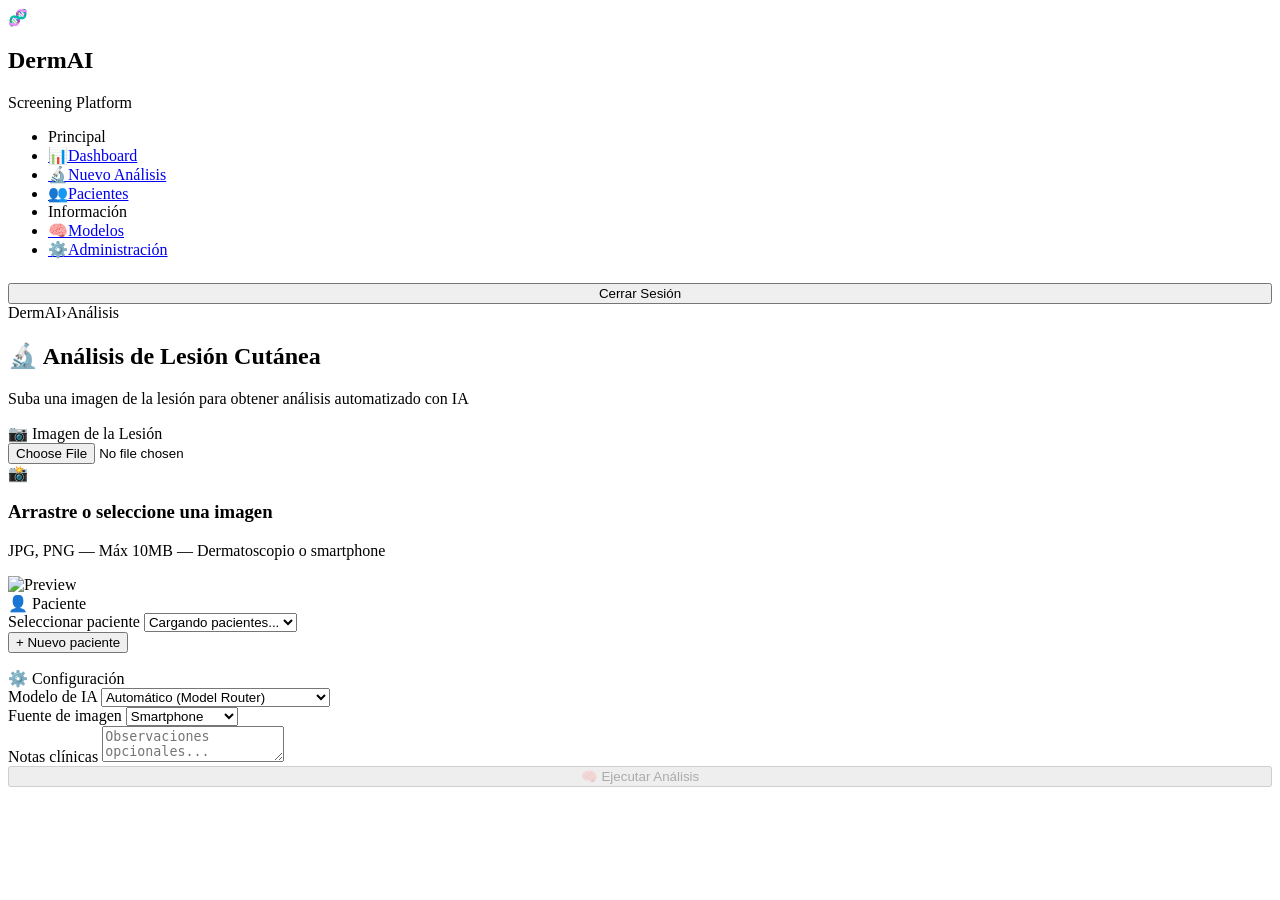
==== frontend/analysis.html @ bb70c843 "Estructura inicial del proyecto TDSE" ====
<!DOCTYPE html>
<html lang="es">
<head>
    <meta charset="UTF-8"><meta name="viewport" content="width=device-width,initial-scale=1.0">
    <title>DermAI — Análisis de Lesión</title>
    <link rel="stylesheet" href="/static/css/styles.css">
</head>
<body>
<div class="app-layout">
    <nav class="sidebar">
        <div class="logo"><div class="logo-icon">🧬</div><div class="logo-text"><h1>DermAI</h1><p>Screening Platform</p></div></div>
        <ul class="nav-menu">
            <li class="nav-section">Principal</li>
            <li class="nav-item"><a href="/dashboard" class="nav-link"><span class="icon">📊</span>Dashboard</a></li>
            <li class="nav-item"><a href="/analysis" class="nav-link active"><span class="icon">🔬</span>Nuevo Análisis</a></li>
            <li class="nav-item"><a href="/patients" class="nav-link"><span class="icon">👥</span>Pacientes</a></li>
            <li class="nav-section">Información</li>
            <li class="nav-item"><a href="/models-info" class="nav-link"><span class="icon">🧠</span>Modelos</a></li>
            <li class="nav-item"><a href="/admin" class="nav-link"><span class="icon">⚙️</span>Administración</a></li>
        </ul>
        <div class="user-info" id="userInfo"></div>
        <button class="btn btn-secondary btn-sm" style="margin-top:.5rem;width:100%;justify-content:center" onclick="Auth.logout()">Cerrar Sesión</button>
    </nav>
    <main class="main-content">
        <div class="page-header">
            <div class="breadcrumb"><span>DermAI</span><span>›</span><span>Análisis</span></div>
            <h2>🔬 Análisis de Lesión Cutánea</h2>
            <p>Suba una imagen de la lesión para obtener análisis automatizado con IA</p>
        </div>

        <!-- STEP 1: Upload Form -->
        <div id="stepUpload">
            <div class="grid-2">
                <div class="card">
                    <div class="card-header"><span class="card-title">📷 Imagen de la Lesión</span></div>
                    <div class="upload-zone" id="uploadZone">
                        <input type="file" id="imageInput" accept="image/*">
                        <div class="icon">📸</div>
                        <h3>Arrastre o seleccione una imagen</h3>
                        <p>JPG, PNG — Máx 10MB — Dermatoscopio o smartphone</p>
                    </div>
                    <img id="preview" class="upload-preview" alt="Preview">
                </div>
                <div>
                    <div class="card" style="margin-bottom:1rem">
                        <div class="card-header"><span class="card-title">👤 Paciente</span></div>
                        <div class="form-group">
                            <label class="form-label">Seleccionar paciente</label>
                            <select id="patientSelect" class="form-select"><option value="">Cargando pacientes...</option></select>
                        </div>
                        <button class="btn btn-secondary btn-sm" onclick="showNewPatient()">+ Nuevo paciente</button>
                        <div id="newPatientForm" style="display:none;margin-top:1rem">
                            <div class="form-group"><label class="form-label">Nombre completo</label><input class="form-input" id="npName" required></div>
                            <div class="grid-2">
                                <div class="form-group"><label class="form-label">Documento</label><input class="form-input" id="npDoc"></div>
                                <div class="form-group"><label class="form-label">Fototipo (1-6)</label><select class="form-select" id="npFitz"><option value="">—</option><option>1</option><option>2</option><option>3</option><option>4</option><option>5</option><option>6</option></select></div>
                            </div>
                            <div class="form-group"><label class="form-label">Género</label><select class="form-select" id="npGender"><option value="">—</option><option>Masculino</option><option>Femenino</option><option>Otro</option></select></div>
                            <button class="btn btn-success btn-sm" onclick="createPatient()">Guardar Paciente</button>
                        </div>
                    </div>
                    <div class="card">
                        <div class="card-header"><span class="card-title">⚙️ Configuración</span></div>
                        <div class="form-group">
                            <label class="form-label">Modelo de IA</label>
                            <select id="modelSelect" class="form-select">
                                <option value="">Automático (Model Router)</option>
                                <option value="efficientnet">EfficientNet-B7 (Alta precisión)</option>
                                <option value="resnet">ResNet-50 (Alto throughput)</option>
                                <option value="vit">ViT-Base (Robustez cross-domain)</option>
                            </select>
                        </div>
                        <div class="form-group">
                            <label class="form-label">Fuente de imagen</label>
                            <select id="sourceSelect" class="form-select">
                                <option value="smartphone">Smartphone</option>
                                <option value="dermatoscope">Dermatoscopio</option>
                            </select>
                        </div>
                        <div class="form-group">
                            <label class="form-label">Notas clínicas</label>
                            <textarea class="form-textarea" id="notes" placeholder="Observaciones opcionales..."></textarea>
                        </div>
                        <button class="btn btn-primary btn-lg" style="width:100%;justify-content:center" onclick="runAnalysis()" id="analyzeBtn" disabled>
                            🧠 Ejecutar Análisis
                        </button>
                    </div>
                </div>
            </div>
        </div>

        <!-- STEP 2: Results -->
        <div id="stepResults" style="display:none">
            <button class="btn btn-secondary" onclick="resetAnalysis()" style="margin-bottom:1rem">← Nuevo análisis</button>
            <!-- Risk Header -->
            <div class="result-header" id="resultHeader"></div>
            <div class="grid-2" style="margin-bottom:1.5rem">
                <!-- Class Probabilities -->
                <div class="card">
                    <div class="card-header"><span class="card-title">📊 Probabilidades por Clase</span></div>
                    <div id="probBars"></div>
                </div>
                <!-- ABCDE -->
                <div class="card">
                    <div class="card-header"><span class="card-title">🔤 Análisis ABCDE</span></div>
                    <div id="abcdeGrid" class="abcde-grid"></div>
                    <div style="margin-top:1rem">
                        <div class="prob-bar"><span class="label">Puntaje Total</span><div class="bar"><div class="bar-fill" id="abcdeTotal" style="width:0%"></div></div><span class="value" id="abcdeTotalVal">—</span></div>
                    </div>
                </div>
            </div>
            <div class="grid-2" style="margin-bottom:1.5rem">
                <!-- Grad-CAM -->
                <div class="card">
                    <div class="card-header"><span class="card-title">🔥 Mapa de Calor Grad-CAM</span><span class="card-subtitle">Regiones determinantes</span></div>
                    <div id="gradcamContainer" style="text-align:center"><p style="color:var(--text-muted)">Sin Grad-CAM disponible</p></div>
                </div>
                <!-- Model Info & FHIR -->
                <div class="card">
                    <div class="card-header"><span class="card-title">🏥 Información Clínica</span></div>
                    <div id="clinicalInfo"></div>
                    <div style="margin-top:1rem">
                        <button class="btn btn-secondary btn-sm" onclick="viewFHIR()">📋 Ver recurso FHIR R5</button>
                    </div>
                </div>
            </div>
            <!-- FHIR Modal -->
            <div class="modal-overlay" id="fhirModal">
                <div class="modal" style="max-width:700px">
                    <div class="modal-header"><h3>📋 HL7 FHIR R5 — Observation</h3><button class="modal-close" onclick="closeFHIR()">×</button></div>
                    <pre id="fhirJson" style="background:var(--bg-glass);padding:1rem;border-radius:var(--radius);font-size:.75rem;overflow:auto;max-height:500px;color:var(--text-secondary)"></pre>
                </div>
            </div>
        </div>
    </main>
</div>
<script src="/static/js/auth.js"></script>
<script>
if (!Auth.checkAuth()) location.href='/';
Auth.initSidebar();
let currentResult = null;

// Load patients
async function loadPatients() {
    try {
        const patients = await Auth.api('/patients/');
        const sel = document.getElementById('patientSelect');
        sel.innerHTML = '<option value="">— Seleccione paciente —</option>' +
            patients.map(p => `<option value="${p.id}">${p.full_name} ${p.fitzpatrick_type ? '(Fototipo '+p.fitzpatrick_type+')' : ''}</option>`).join('');
    } catch(e) { showToast('Error cargando pacientes','error'); }
}
loadPatients();

// Image preview
const imageInput = document.getElementById('imageInput');
const preview = document.getElementById('preview');
imageInput.addEventListener('change', () => {
    const file = imageInput.files[0];
    if (file) {
        preview.src = URL.createObjectURL(file);
        preview.style.display = 'block';
        checkReady();
    }
});
document.getElementById('uploadZone').addEventListener('dragover', e => { e.preventDefault(); e.currentTarget.classList.add('dragover'); });
document.getElementById('uploadZone').addEventListener('dragleave', e => { e.currentTarget.classList.remove('dragover'); });
document.getElementById('uploadZone').addEventListener('drop', e => { e.preventDefault(); e.currentTarget.classList.remove('dragover'); imageInput.files = e.dataTransfer.files; imageInput.dispatchEvent(new Event('change')); });

function checkReady() {
    document.getElementById('analyzeBtn').disabled = !(imageInput.files[0] && document.getElementById('patientSelect').value);
}
document.getElementById('patientSelect').addEventListener('change', checkReady);

function showNewPatient() { document.getElementById('newPatientForm').style.display = document.getElementById('newPatientForm').style.display === 'none' ? 'block' : 'none'; }

async function createPatient() {
    try {
        const data = { full_name: document.getElementById('npName').value, document_number: document.getElementById('npDoc').value, gender: document.getElementById('npGender').value || null, fitzpatrick_type: parseInt(document.getElementById('npFitz').value) || null };
        const p = await Auth.api('/patients/', { method: 'POST', body: data });
        showToast('Paciente creado', 'success');
        await loadPatients();
        document.getElementById('patientSelect').value = p.id;
        document.getElementById('newPatientForm').style.display = 'none';
        checkReady();
    } catch(e) { showToast(e.message, 'error'); }
}

async function runAnalysis() {
    const form = new FormData();
    form.append('patient_id', document.getElementById('patientSelect').value);
    form.append('image', imageInput.files[0]);
    form.append('image_source', document.getElementById('sourceSelect').value);
    const model = document.getElementById('modelSelect').value;
    if (model) form.append('model_preference', model);
    const notes = document.getElementById('notes').value;
    if (notes) form.append('notes', notes);

    showLoading('Analizando lesión cutánea...');
    try {
        currentResult = await Auth.api('/analysis/', { method: 'POST', body: form });
        renderResults(currentResult);
        document.getElementById('stepUpload').style.display = 'none';
        document.getElementById('stepResults').style.display = 'block';
        showToast('Análisis completado', 'success');
    } catch(e) { showToast('Error: ' + e.message, 'error'); }
    finally { hideLoading(); }
}

function renderResults(r) {
    const riskMap = {bajo:'low',medio:'medium',alto:'high',muy_alto:'very-high'};
    const riskLabels = {bajo:'BAJO',medio:'MEDIO',alto:'ALTO',muy_alto:'MUY ALTO'};
    // Header
    document.getElementById('resultHeader').innerHTML = `
        <div class="result-risk-circle ${riskMap[r.risk_level]}"><span style="font-size:.6rem">RIESGO</span>${riskLabels[r.risk_level]}</div>
        <div style="flex:1">
            <h3>${r.predicted_class_name}</h3>
            <p style="color:var(--text-secondary);margin:.25rem 0">Paciente: ${r.patient_name} | Confianza: ${(r.confidence*100).toFixed(1)}% | ${r.is_malignant ? '<span style="color:var(--danger)">⚠ Sospecha de malignidad</span>' : '<span style="color:var(--success)">Sin sospecha de malignidad</span>'}</p>
            <p style="font-size:.8rem;color:var(--text-muted)">Modelo: ${r.model_display_name} — ${r.model_selection_reason}</p>
            <p style="font-size:.8rem;color:var(--text-muted)">Tiempo de inferencia: ${r.inference_time_ms.toFixed(0)}ms | Calidad: ${(r.image_quality_score*100).toFixed(0)}%</p>
        </div>`;

    // Probabilities
    const probEl = document.getElementById('probBars');
    const probs = Object.entries(r.class_probabilities).sort((a,b) => b[1]-a[1]);
    probEl.innerHTML = probs.map(([name, val]) => {
        const pct = (val*100).toFixed(1);
        const isMel = name.includes('Melanoma');
        return `<div class="prob-bar"><span class="label">${name}</span><div class="bar"><div class="bar-fill" style="width:${pct}%;${isMel?'background:var(--gradient-danger)':''}"></div></div><span class="value">${pct}%</span></div>`;
    }).join('');

    // ABCDE
    if (r.abcde_scores) {
        const s = r.abcde_scores;
        const items = [
            {letter:'A',name:'Asimetría',score:s.asymmetry,color:'#3b82f6'},
            {letter:'B',name:'Bordes',score:s.border,color:'#8b5cf6'},
            {letter:'C',name:'Color',score:s.color,color:'#06b6d4'},
            {letter:'D',name:'Diámetro',score:s.diameter,unit:'mm',color:'#f59e0b'},
            {letter:'E',name:'Evolución',score:s.evolution,color:'#ef4444'}
        ];
        document.getElementById('abcdeGrid').innerHTML = items.map(i => {
            const val = i.score !== null && i.score !== undefined ? (i.unit ? i.score : (i.score*100).toFixed(0)+'%') : 'N/A';
            const pct = i.unit ? Math.min(100, i.score/12*100) : (i.score||0)*100;
            return `<div class="abcde-item"><div class="abcde-letter">${i.letter}</div><div class="abcde-name">${i.name}</div><div class="abcde-score">${val}</div><div class="abcde-bar"><div class="abcde-bar-fill" style="width:${pct}%;background:${i.color}"></div></div></div>`;
        }).join('');
        const total = s.total_score || 0;
        document.getElementById('abcdeTotal').style.width = (total*100)+'%';
        document.getElementById('abcdeTotal').style.background = total > 0.7 ? 'var(--gradient-danger)' : total > 0.4 ? 'var(--warning)' : 'var(--success)';
        document.getElementById('abcdeTotalVal').textContent = (total*100).toFixed(1)+'%';
    }

    // Grad-CAM
    if (r.gradcam_image_path) {
        const fname = r.gradcam_image_path.split(/[\\/]/).pop();
        document.getElementById('gradcamContainer').innerHTML = `<img src="/uploads/${fname}" style="max-width:100%;border-radius:var(--radius)" alt="Grad-CAM">`;
    }

    // Clinical info
    document.getElementById('clinicalInfo').innerHTML = `
        <table style="width:100%"><tbody>
            <tr><td style="color:var(--text-muted)">Modelo</td><td>${r.model_display_name}</td></tr>
            <tr><td style="color:var(--text-muted)">FHIR Observation ID</td><td style="font-size:.75rem">${r.fhir_observation_id || 'N/A'}</td></tr>
            <tr><td style="color:var(--text-muted)">FHIR Válido</td><td>${r.fhir_valid ? '✓ Conforme R5' : '✗ Errores'}</td></tr>
            <tr><td style="color:var(--text-muted)">Dispositivo</td><td>${r.device || 'cpu'}</td></tr>
            <tr><td style="color:var(--text-muted)">Calidad Imagen</td><td>${(r.image_quality_score*100).toFixed(0)}%</td></tr>
        </tbody></table>`;
}

async function viewFHIR() {
    if (!currentResult) return;
    try {
        const fhir = await Auth.api(`/analysis/${currentResult.analysis_id}/fhir`);
        document.getElementById('fhirJson').textContent = JSON.stringify(fhir, null, 2);
        document.getElementById('fhirModal').classList.add('active');
    } catch(e) { showToast(e.message,'error'); }
}
function closeFHIR() { document.getElementById('fhirModal').classList.remove('active'); }

function resetAnalysis() {
    currentResult = null;
    document.getElementById('stepUpload').style.display = 'block';
    document.getElementById('stepResults').style.display = 'none';
    imageInput.value = '';
    preview.style.display = 'none';
    document.getElementById('analyzeBtn').disabled = true;
}
</script>
</body>
</html>
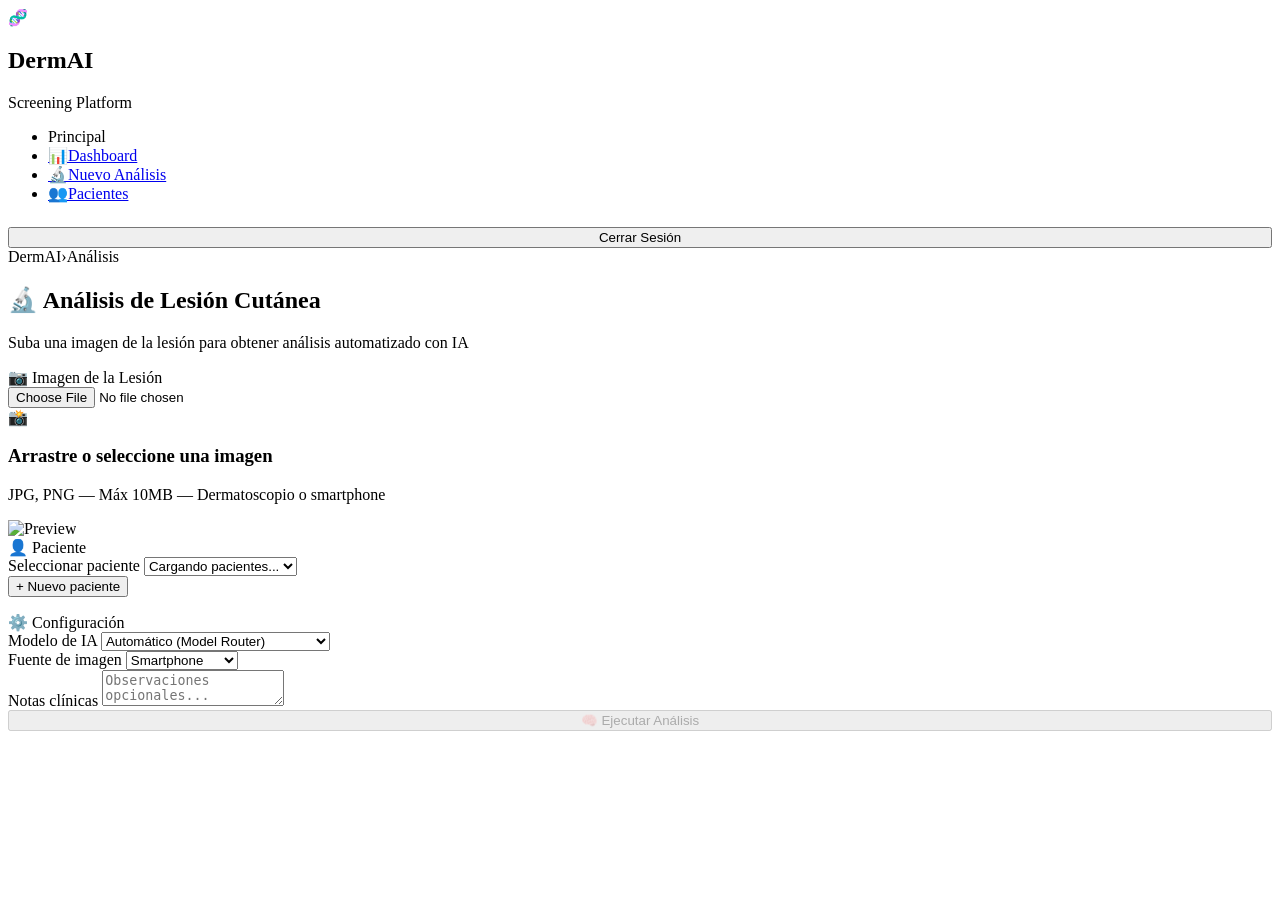
==== commit 56891833: "app terminada" ====
--- a/frontend/analysis.html
+++ b/frontend/analysis.html
@@ -14,9 +14,7 @@
             <li class="nav-item"><a href="/dashboard" class="nav-link"><span class="icon">📊</span>Dashboard</a></li>
             <li class="nav-item"><a href="/analysis" class="nav-link active"><span class="icon">🔬</span>Nuevo Análisis</a></li>
             <li class="nav-item"><a href="/patients" class="nav-link"><span class="icon">👥</span>Pacientes</a></li>
-            <li class="nav-section">Información</li>
-            <li class="nav-item"><a href="/models-info" class="nav-link"><span class="icon">🧠</span>Modelos</a></li>
-            <li class="nav-item"><a href="/admin" class="nav-link"><span class="icon">⚙️</span>Administración</a></li>
+
         </ul>
         <div class="user-info" id="userInfo"></div>
         <button class="btn btn-secondary btn-sm" style="margin-top:.5rem;width:100%;justify-content:center" onclick="Auth.logout()">Cerrar Sesión</button>
